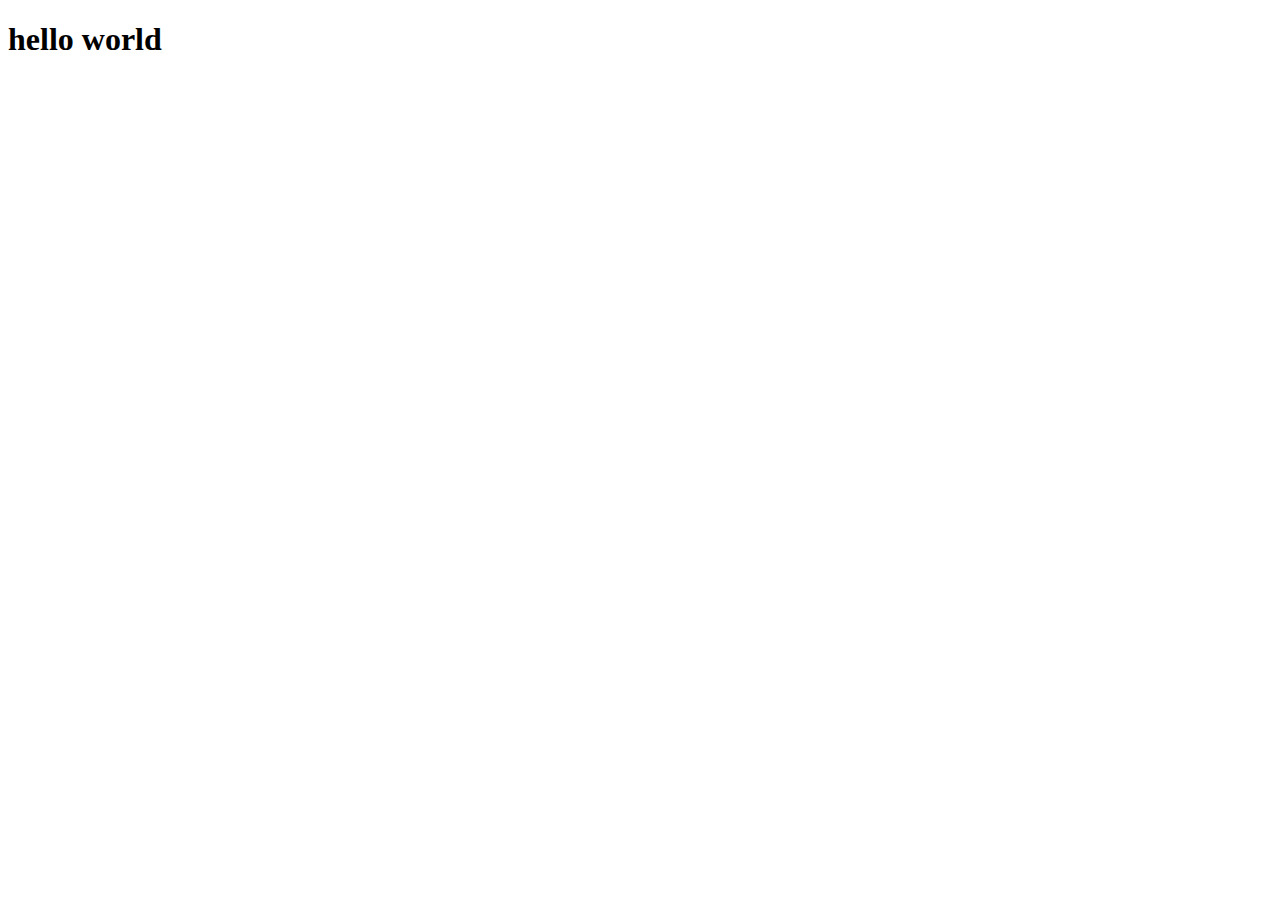
==== index.html @ 491f7d45 "commit" ====
<!DOCTYPE html>
<html lang="en">
<head>
    <meta charset="UTF-8">
    <meta http-equiv="X-UA-Compatible" content="IE=edge">
    <meta name="viewport" content="width=device-width, initial-scale=1.0">
    <title>art151project2</title>
</head>
<body>
    <h1> hello world</h1>
</body>
</html>
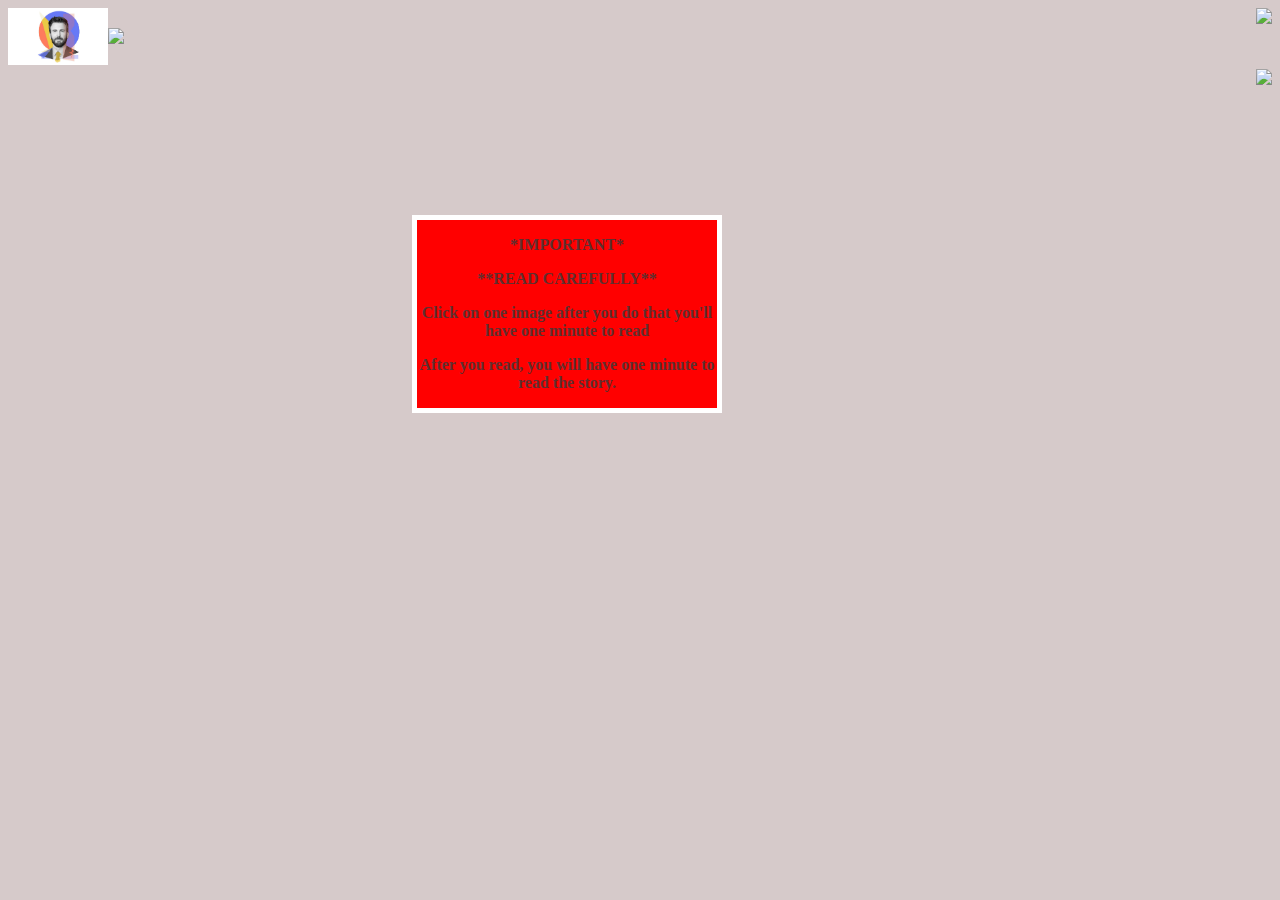
==== commit 29ca1c6f: "test" ====
--- a/index.html
+++ b/index.html
@@ -4,9 +4,47 @@
     <meta charset="UTF-8">
     <meta http-equiv="X-UA-Compatible" content="IE=edge">
     <meta name="viewport" content="width=device-width, initial-scale=1.0">
-    <title>art151project2</title>
+    <link rel="stylesheet" href="style/styles.css">
+    <script src="jsfiles/index.js"></script>
+   
+  
+
+    <title>Textbasegame</title>
 </head>
-<body>
-    <h1> hello world</h1>
-</body>
-</html>
+    <body id = "main_page">
+        <div id = "info">
+            <p> <b>*IMPORTANT*</p>
+            <p>**READ CAREFULLY**</p>
+            <p> Click on one image after you do that you'll have one minute to read
+            </p>
+
+            <p>
+            After you read, you will have one minute to read the story.
+            </p>
+            
+        </div>
+       
+        <div id="image1">
+            <a  href="htmlfiles/2ed_page.html" target = "new_tab">
+                <img src= "media/chris_evans.jpeg" width="100", height="= 50">
+            
+        </div>
+
+        <div id = image2>
+            <a href="htmlfiles/3rd_page.html" target = "u">
+                <img src="media/val Kilmer_png.jpeg" width="100", height="= 50">
+        </div>
+
+     <div id= image3 >
+            <a href="htmlfiles/4th_page.html"  target = "v">
+             <img src="media/hilary Swank .jpeg" width="100", height="= 50">
+        </div>
+
+        <div id = image4>
+            <a href="htmlfiles/5th_page.html"  target = "i">
+            <img src="media/George Clooney Got Letterhead With Brad Pitt's Name And Pranked A Bunch Of Celebrities .jpeg" width="100", height="= 50">
+        </div> 
+
+           
+    </body>
+</html>--- a/style/styles.css
+++ b/style/styles.css
@@ -0,0 +1,451 @@
+
+@import url('https://fonts.googleapis.com/css2?family=Rampart+One&display=swap');
+@import url('https://fonts.googleapis.com/css2?family=IM+Fell+English+SC&display=swap');
+
+
+/* information that will give a idea to a user that whne they click on the images they will have one minute timer */
+#info{
+
+  background-color:rgb(255, 0, 0);
+  color :rgb(95, 47, 47);
+  text-align: center;
+  width: 300px;
+  border: 5px solid rgb(255, 255, 255);
+  position:absolute;
+  top:35%;
+  left:40%;
+  margin-top:-100px; /* this is half the height of your div*/  
+  margin-left:-100px; /*this is half of width of your div*/
+  
+}
+/* #clickontheimg{
+
+  color: red
+
+
+} */
+
+/* MAIN PAGE FUNCTION */
+#main_page{
+  background-color: rgb(214, 202, 202);
+  background-image: url('/media/hollywood.jpg' ) ;
+
+  
+
+}
+/* there will be all four functions that are only for BGROUND COLOR  */ 
+
+#secondbgcolor{
+  background-color:rgb(207, 200, 200);
+  text-align: center;
+  font-family: Rampart One;
+  background-image: url('/media/chrisbg1.jpeg' ) ;
+  color: rgb(2, 120, 255);
+
+}
+
+#thirdbgcolor{
+  background-color: grey;
+  text-align: center;
+  background-image: url('/media/valbg.png' ) ;
+  
+
+
+}
+#fourthbgcolor{
+  background-color: khaki;
+  text-align: center;
+  font-family: Rampart One;
+  background-image: url('/media/hilary-swankbg.png' ) ;
+} 
+#bg_page_5{
+  background-color:green;
+  text-align: center;
+  font-family: Rampart One;
+  background-image: url('/media/georgebg.jpeg' ) ;
+}
+
+#story_1_family{
+  
+  font-family: IBM Plex Sans;
+  font-size:xx-large;
+
+
+}
+#thirdbgcolor{
+  font-size:xx-large;
+  font-family: Rampart One;
+
+}
+#story3textfont{
+  font-size:xx-large;
+  color :white;
+  font-family: IBM Plex Sans;
+
+}
+#fourthbgcolor{
+
+  font-family: Rampart One;
+
+
+}
+#story4textfont{
+  font-family: IBM Plex Sans;
+  font-size: larger;
+}
+#bg_page_5{
+
+    font-family: Rampart One;
+}
+#story5textfont{
+  font-family: IBM Plex Sans;
+
+}
+/* ----------------------------------- */
+
+
+
+/* ------------------------------------------ */
+/* images that are below are the images that user will see on the front page */
+/* we want images on the crnors and the info box around will be surunded by the iamges */
+#image1{
+float: left;
+margin: 100;
+  /* background-color: aquamarine; */
+
+
+
+}
+#image2{
+  /* top:50%;
+  right:100%; */
+  float: right;
+  margin: 100;
+
+
+
+}
+#image3{
+  clear: right;
+  float: left;
+  margin: -1000;
+
+
+
+}
+#image4{
+  clear: left;
+  float: right;
+  margin: -100;
+
+
+
+}
+/* ------------------------------------------------- */
+
+
+
+/* below are the questions pages that */
+/* 
+#timer_send_user_to_next_page{
+  background-color:white;
+  margin-left: 45%;
+
+  border: 10px solid transparent; 
+  border-top-color: black; 
+  box-sizing: border-box; 
+  width: 320px;
+  padding: 10px;
+  border: 5px solid gray;
+  margin: 0; */
+  /* display: inline-block;
+  width: 50px;
+  border: 1px solid #000;
+  text-align: center; */
+
+ 
+/* } */ 
+
+
+#timer_1{
+  /* color: red; */
+  
+  display:inline;
+  width: 100x;
+  border: 10px solid rgb(161, 149, 153);
+  text-align: center;
+
+}
+
+/* -------------------------------------- */
+/* queston page BGROUND COLOR  */
+#Q_page_1{
+  text-align: center;
+  color: white;
+  background-color: rgb(0, 0, 0);
+  /* background-image: url('/media/questions.png' ) ; */
+  margin: auto;
+  padding: auto;
+  width: 1370px;
+
+  height: auto;
+  border: 25px solid gray;
+
+
+
+}
+#Question_for_Chris_1{
+ 
+ margin: auto;
+ width: 1000px; 
+  height: 200px; 
+  border: 10px solid rgb(42, 196, 188);
+
+
+}
+#Question_for_Chris_2{
+  /* padding: 100px; */
+   margin: auto;
+   width: 900px; 
+   height: 200px; 
+   border: 10px solid rgb(212, 87, 56);
+
+}
+#Question_for_Chris_3{
+  margin: auto;
+  width: 800px; 
+  height: 200px; 
+  border: 10px solid rgb(46, 131, 131);
+
+
+}
+/* ------------------------------------ */
+/*questin stot  */
+#Q_page_2{
+  text-align: center;
+  color: rgb(140, 0, 255);
+
+  /* background-image: url('/media/questions.png' ) ; */
+  margin: auto;
+  padding: auto;
+  width: 1370px;
+
+  height: auto;
+  border: 25px solid rgb(44, 180, 117);
+  
+
+}
+#Q_Val_Kilmer_1{
+  margin: auto;
+  width: 1000px; 
+  height: 200px; 
+  border: 10px solid rgb(46, 131, 131);
+
+}
+#Q_Val_Kilmer_2{
+  margin: auto;
+  width: 900px; 
+  height: 200px; 
+  border: 10px solid rgb(46, 131, 131);
+}
+#Q_Val_Kilmer_3{
+  margin: auto;
+  width: 800px; 
+  height: 200px; 
+  border: 10px solid rgb(46, 131, 131);
+}
+
+/* ------------------------------------------------- */
+/* page 3 story 3 bg and borads */
+#q_page_Hilary_swank_3{
+
+  text-align: center;
+/* for some resone the quesitns page 3 bg is not chnging */
+  background-image: url('/media/questions.jpeg' ) ;
+  margin: auto;
+  padding: auto;
+  width: 1370px;
+  height: auto;
+  border: 25px solid rgb(40, 163, 201);
+
+}
+#Question_swank_1{
+  margin: auto;
+  width: 1000px; 
+  height: 200px; 
+  border: 10px solid rgb(46, 131, 131);
+}
+
+#Question_swank_2{
+  
+  margin: auto;
+  width: 900px; 
+  height: 200px; 
+  border: 10px solid rgb(46, 131, 131);
+}
+#Question_swank_3{
+  margin: auto;
+  width: 800px; 
+  height: 200px; 
+  border: 10px solid rgb(46, 131, 131);
+  
+}
+/* ------------------------------------------- */
+/* story 4 page 4 bg and border */
+#q_for_Brad{
+  text-align: center;
+  color: rgb(140, 0, 255);
+  background-color: rgb(0, 0, 0);
+  /* background-image: url('/media/questions.png' ) ; */
+  /* margin: auto; */
+  padding: auto;
+  width: auto;
+  height: auto;
+  border: 25px solid gray; 
+}
+#Question_brad_1{
+  margin: auto;
+  width: 1000px; 
+  height: 200px; 
+  border: 10px solid rgb(46, 131, 131);
+}
+#Question_brad_2{
+  margin: auto;
+  width: 900px; 
+  height: 200px; 
+  border: 10px solid rgb(46, 131, 131);
+}
+#Question_brad_3{
+  margin: auto;
+  width: 800px; 
+  height: 200px; 
+  border: 10px solid rgb(46, 131, 131);
+}
+/* ---------------------------------------------- */
+
+
+/* below is a aimation of the story text  */
+/* all of the text that are moveing and the ids that are give we 
+caliing them below */
+#story_text{
+  animation-duration: 3s;
+  animation-name: slidein;
+}
+
+
+
+
+@keyframes slidein {
+  from {
+    margin-left: 50%;
+    width: 100;
+  }
+
+  25% {
+    /* font-size: 300%; */
+    margin-left: 300;
+    width: 200;
+  }
+
+  to {
+    /* margin-left: 70%; */
+    width: 100%;
+  }
+}
+/* --------------------------- */
+/* 2 page text animation */
+#thirdbgcolor{
+
+    animation-duration: 3s;
+    animation-name: slidein;
+
+}@keyframes slidein {
+  from {
+    margin-left: 50%;
+    width: 100;
+  }
+
+  25% {
+    /* font-size: 300%; */
+    margin-left: 300;
+    width: 200;
+  }
+
+  to {
+    /* margin-left: 70%; */
+    width: 100%;
+  }
+}
+/* --------------------------- */
+/* 3 page text animation */
+#fourthbgcolor{
+
+  animation-duration: 3s;
+  animation-name: slidein;
+
+}@keyframes slidein {
+from {
+  margin-left: 50%;
+  width: 100;
+}
+
+25% {
+  /* font-size: 300%; */
+  margin-left: 300;
+  width: 200;
+}
+
+to {
+  /* margin-left: 70%; */
+  width: 100%;
+}
+}
+
+/* --------------------------- */
+/* 4 page text animation */
+#bg_page_5{
+
+  animation-duration: 3s;
+  animation-name: slidein;
+
+}@keyframes slidein {
+from {
+  margin-left: 50%;
+  width: 100;
+}
+
+25% {
+  /* font-size: 300%; */
+  margin-left: 300;
+  width: 200;
+}
+
+to {
+  /* margin-left: 70%; */
+  width: 100%;
+}
+}
+
+/* -------------------------- */
+/*qestions button css */
+/* ------------------------------------- */
+/* restart page button and the last page */
+#text_result{
+  color: aqua;
+}
+#restartbutton{
+  color: black;
+}
+#re{
+  background-color: red;
+}
+/* #coutdown{
+background-color:white;
+display: inline-flex; 
+justify-content: right;
+margin:0;
+font-size: 50px; 
+height: 70px;
+width: 200px;
+
+} */